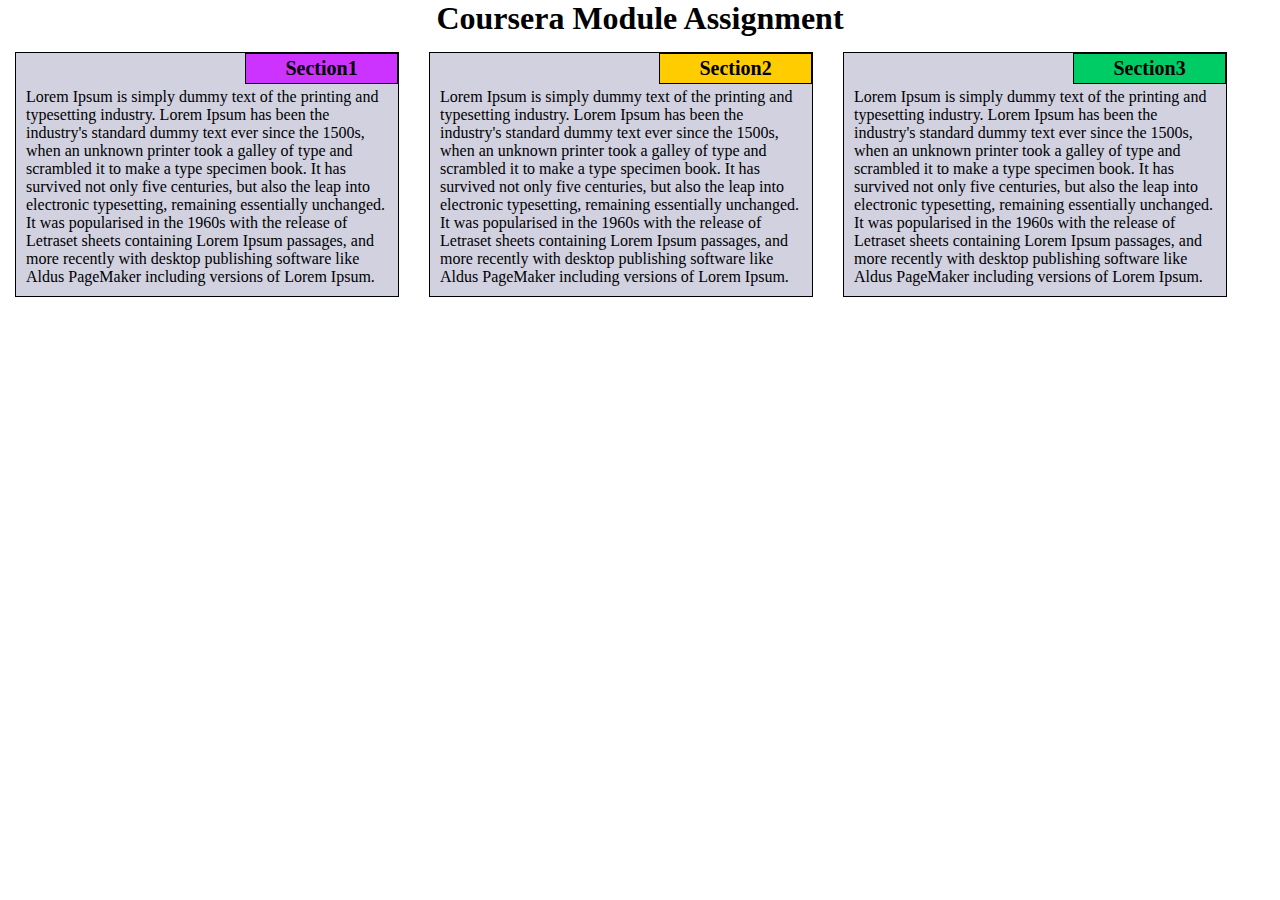
==== module2-solution/index.html @ a856b5de "module 2 assignment" ====
<!DOCTYPE html>
<html lang="en">
<head>
    <meta charset="UTF-8">
    <link rel="stylesheet" href="css/style.css">
    <title>My Page</title>
</head>
<body>
    <h1 id="mainHeading">Coursera Module Assignment</h1>
    <div>
        <section id="firstSection"> <div class="titles" id="title1"> Section1 </div> Lorem Ipsum is simply dummy text of the printing and typesetting industry. Lorem Ipsum has been the industry's standard dummy text ever since the 1500s, when an unknown printer took a galley of type and scrambled it to make a type specimen book. It has survived not only five centuries, but also the leap into electronic typesetting, remaining essentially unchanged. It was popularised in the 1960s with the release of Letraset sheets containing Lorem Ipsum passages, and more recently with desktop publishing software like Aldus PageMaker including versions of Lorem Ipsum.</section>
        <section id="secondSection"> <div class="titles" id="title2"> Section2 </div> Lorem Ipsum is simply dummy text of the printing and typesetting industry. Lorem Ipsum has been the industry's standard dummy text ever since the 1500s, when an unknown printer took a galley of type and scrambled it to make a type specimen book. It has survived not only five centuries, but also the leap into electronic typesetting, remaining essentially unchanged. It was popularised in the 1960s with the release of Letraset sheets containing Lorem Ipsum passages, and more recently with desktop publishing software like Aldus PageMaker including versions of Lorem Ipsum.</section>
        <section id="thirdSection"> <div class="titles" id="title3"> Section3 </div> Lorem Ipsum is simply dummy text of the printing and typesetting industry. Lorem Ipsum has been the industry's standard dummy text ever since the 1500s, when an unknown printer took a galley of type and scrambled it to make a type specimen book. It has survived not only five centuries, but also the leap into electronic typesetting, remaining essentially unchanged. It was popularised in the 1960s with the release of Letraset sheets containing Lorem Ipsum passages, and more recently with desktop publishing software like Aldus PageMaker including versions of Lorem Ipsum.</section>
    </div>
</body>
</html>
---- module2-solution/css/style.css ----
*{
    box-sizing: border-box;
    margin: 0;
    border: 0;
}
@media (min-width: 992px) {
    section{
        width: 30%;
    }
}
@media (min-width: 768px) and (max-width: 991px) {
    #firstSection{
        width: 45%;
    }
    #secondSection{
         width: 45%;
     }
    #thirdSection{
        width: 97%;
    }
}
@media (max-width: 767px) {
    section{
        width: 97%;
    }
}
section{
    float: left;
    padding: 35px 10px 10px 10px;
    border: 1px solid black;
    position: relative;
    margin: 15px 15px 15px 15px;
    background-color: #d1d1e0;
}
.titles{
    border: 1px solid black;
    position: absolute;
    background-color: green;
    right: 0px;
    top: 0px;
    font-size: 20px;
    font-weight: bold;
    padding: 3px;
    width: 40%;
    text-align: center;
}
#title1{
    background-color: #cc33ff
}
#title2{
    background-color: #ffcc00
}
#title3{
    background-color: #00cc66
}
#mainHeading{
    text-align: center;
}
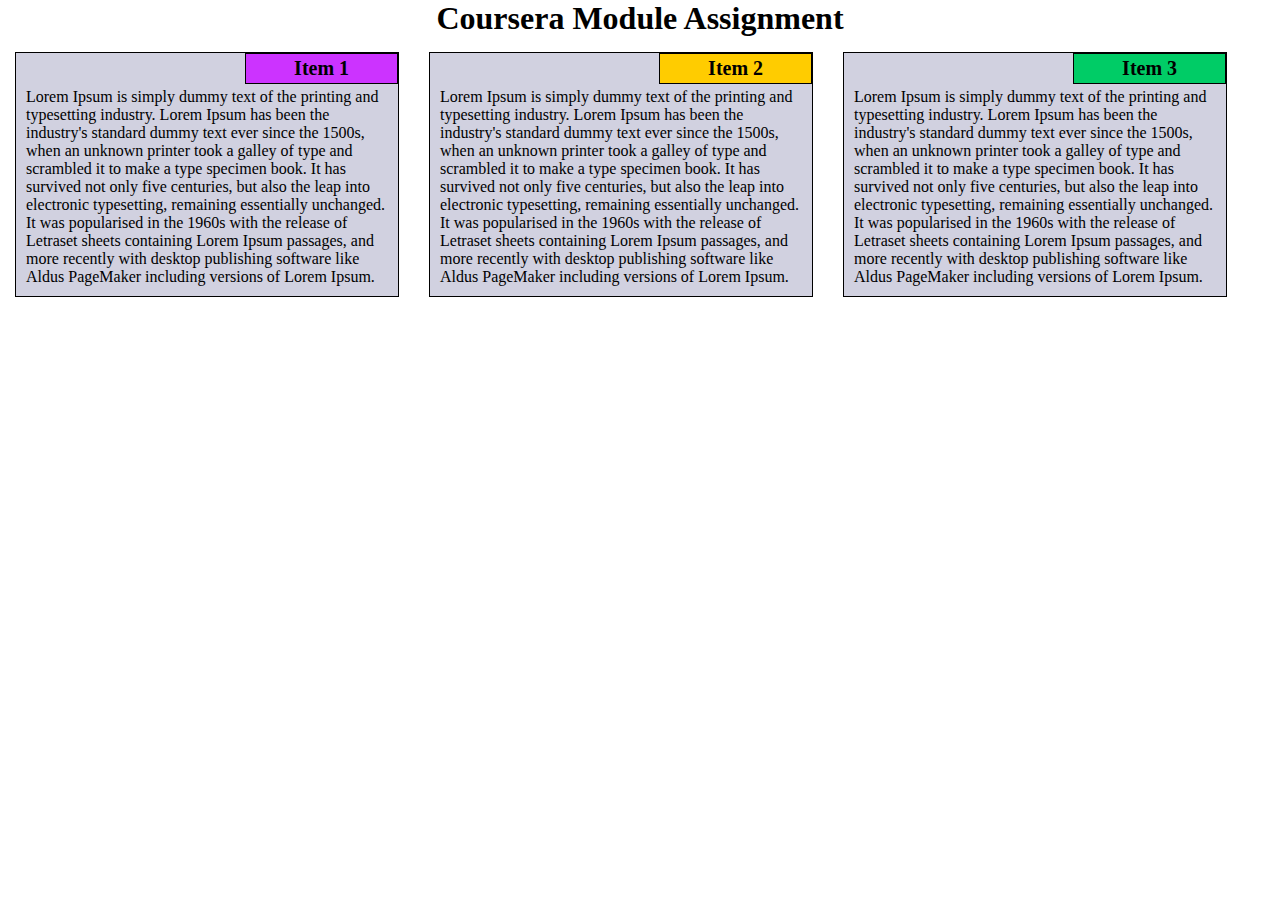
==== commit 2a57f332: "module 2 assignment" ====
--- a/module2-solution/index.html
+++ b/module2-solution/index.html
@@ -7,10 +7,23 @@
 </head>
 <body>
     <h1 id="mainHeading">Coursera Module Assignment</h1>
-    <div>
-        <section id="firstSection"> <div class="titles" id="title1"> Section1 </div> Lorem Ipsum is simply dummy text of the printing and typesetting industry. Lorem Ipsum has been the industry's standard dummy text ever since the 1500s, when an unknown printer took a galley of type and scrambled it to make a type specimen book. It has survived not only five centuries, but also the leap into electronic typesetting, remaining essentially unchanged. It was popularised in the 1960s with the release of Letraset sheets containing Lorem Ipsum passages, and more recently with desktop publishing software like Aldus PageMaker including versions of Lorem Ipsum.</section>
-        <section id="secondSection"> <div class="titles" id="title2"> Section2 </div> Lorem Ipsum is simply dummy text of the printing and typesetting industry. Lorem Ipsum has been the industry's standard dummy text ever since the 1500s, when an unknown printer took a galley of type and scrambled it to make a type specimen book. It has survived not only five centuries, but also the leap into electronic typesetting, remaining essentially unchanged. It was popularised in the 1960s with the release of Letraset sheets containing Lorem Ipsum passages, and more recently with desktop publishing software like Aldus PageMaker including versions of Lorem Ipsum.</section>
-        <section id="thirdSection"> <div class="titles" id="title3"> Section3 </div> Lorem Ipsum is simply dummy text of the printing and typesetting industry. Lorem Ipsum has been the industry's standard dummy text ever since the 1500s, when an unknown printer took a galley of type and scrambled it to make a type specimen book. It has survived not only five centuries, but also the leap into electronic typesetting, remaining essentially unchanged. It was popularised in the 1960s with the release of Letraset sheets containing Lorem Ipsum passages, and more recently with desktop publishing software like Aldus PageMaker including versions of Lorem Ipsum.</section>
-    </div>
+    <section id="firstSection" class="col-lg-4 col-md-6 col-sm-12">
+        <div>
+            <p class="titles" id="title1"> Item 1 </p>
+            <p class="content"> Lorem Ipsum is simply dummy text of the printing and typesetting industry. Lorem Ipsum has been the industry's standard dummy text ever since the 1500s, when an unknown printer took a galley of type and scrambled it to make a type specimen book. It has survived not only five centuries, but also the leap into electronic typesetting, remaining essentially unchanged. It was popularised in the 1960s with the release of Letraset sheets containing Lorem Ipsum passages, and more recently with desktop publishing software like Aldus PageMaker including versions of Lorem Ipsum.</p>
+        </div>
+    </section>
+    <section id="secondSection" class="col-lg-4 col-md-6 col-sm-12">
+        <div>
+            <p class="titles" id="title2"> Item 2 </p>
+            <p class="content"> Lorem Ipsum is simply dummy text of the printing and typesetting industry. Lorem Ipsum has been the industry's standard dummy text ever since the 1500s, when an unknown printer took a galley of type and scrambled it to make a type specimen book. It has survived not only five centuries, but also the leap into electronic typesetting, remaining essentially unchanged. It was popularised in the 1960s with the release of Letraset sheets containing Lorem Ipsum passages, and more recently with desktop publishing software like Aldus PageMaker including versions of Lorem Ipsum.</p>
+        </div>
+    </section>
+    <section id="thirdSection" class="col-lg-4 col-md-12 col-sm-12">
+        <div>
+            <p class="titles" id="title3"> Item 3 </p>
+            <p class="content"> Lorem Ipsum is simply dummy text of the printing and typesetting industry. Lorem Ipsum has been the industry's standard dummy text ever since the 1500s, when an unknown printer took a galley of type and scrambled it to make a type specimen book. It has survived not only five centuries, but also the leap into electronic typesetting, remaining essentially unchanged. It was popularised in the 1960s with the release of Letraset sheets containing Lorem Ipsum passages, and more recently with desktop publishing software like Aldus PageMaker including versions of Lorem Ipsum.</p>
+        </div>
+    </section>
 </body>
 </html>